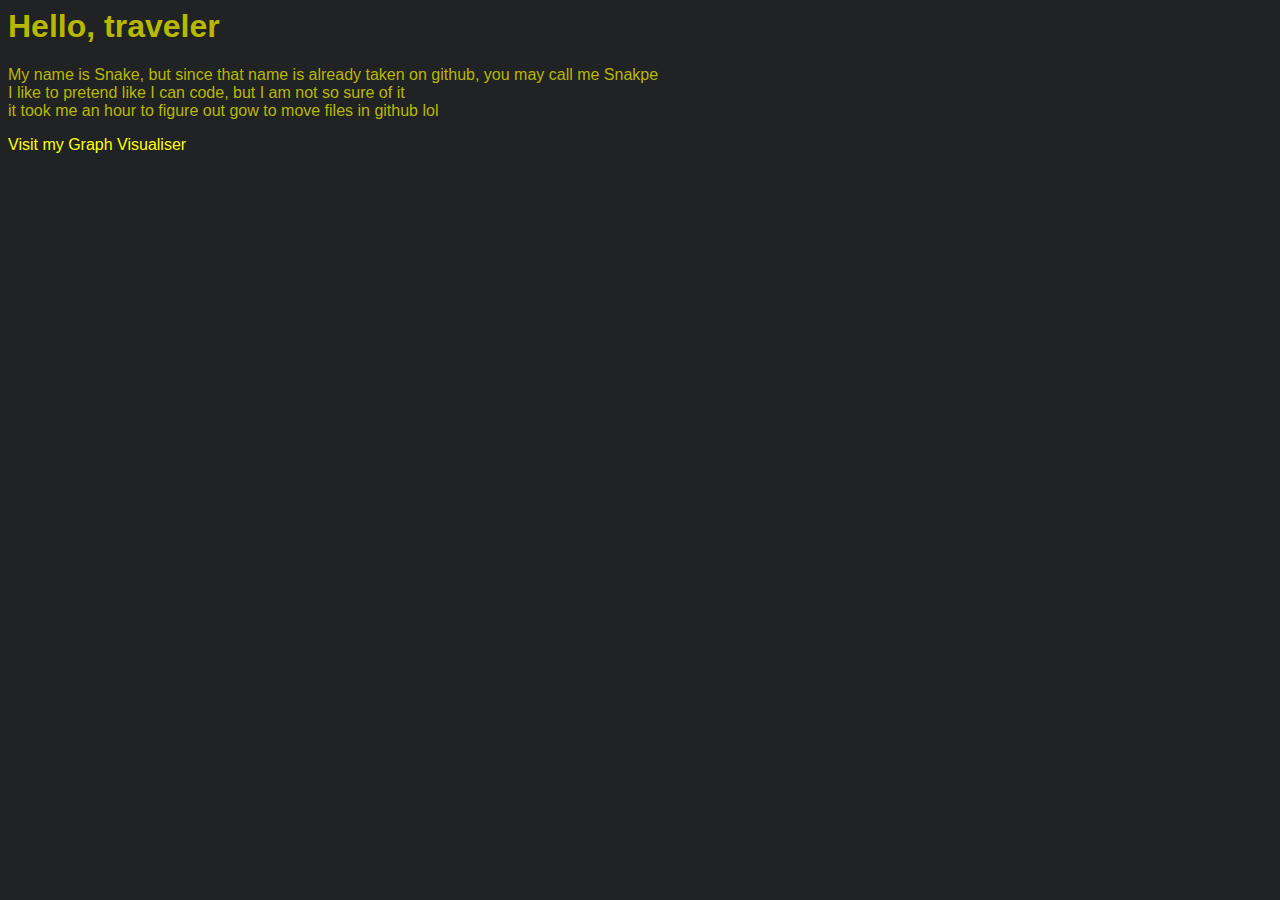
==== index.html @ dce9efe9 "Update index.html" ====
<html>
<head>
  <title> hi traveler/cybernaut </title>
  <link rel="stylesheet" href="design.css">
  <link rel="icon" href="favicon.ico">
</head>
<body>
  <h1> Hello, traveler </h1>
  <p>
    My name is Snake, but since that name is already taken on github, you may call me Snakpe <br>
    I like to pretend like I can code, but I am not so sure of it <br>
    it took me an hour to figure out gow to move files in github lol <br>
  </p>
  <a href="/graphvis">Visit my Graph Visualiser</a>
</body>
</html>
---- design.css ----
a{
	text-decoration: none;
	color: yellow;
}

body{
	background-color: #212224;
	font-family: Calibri, Arial, Helvetica;
	color: rgb(184, 184, 0);
}
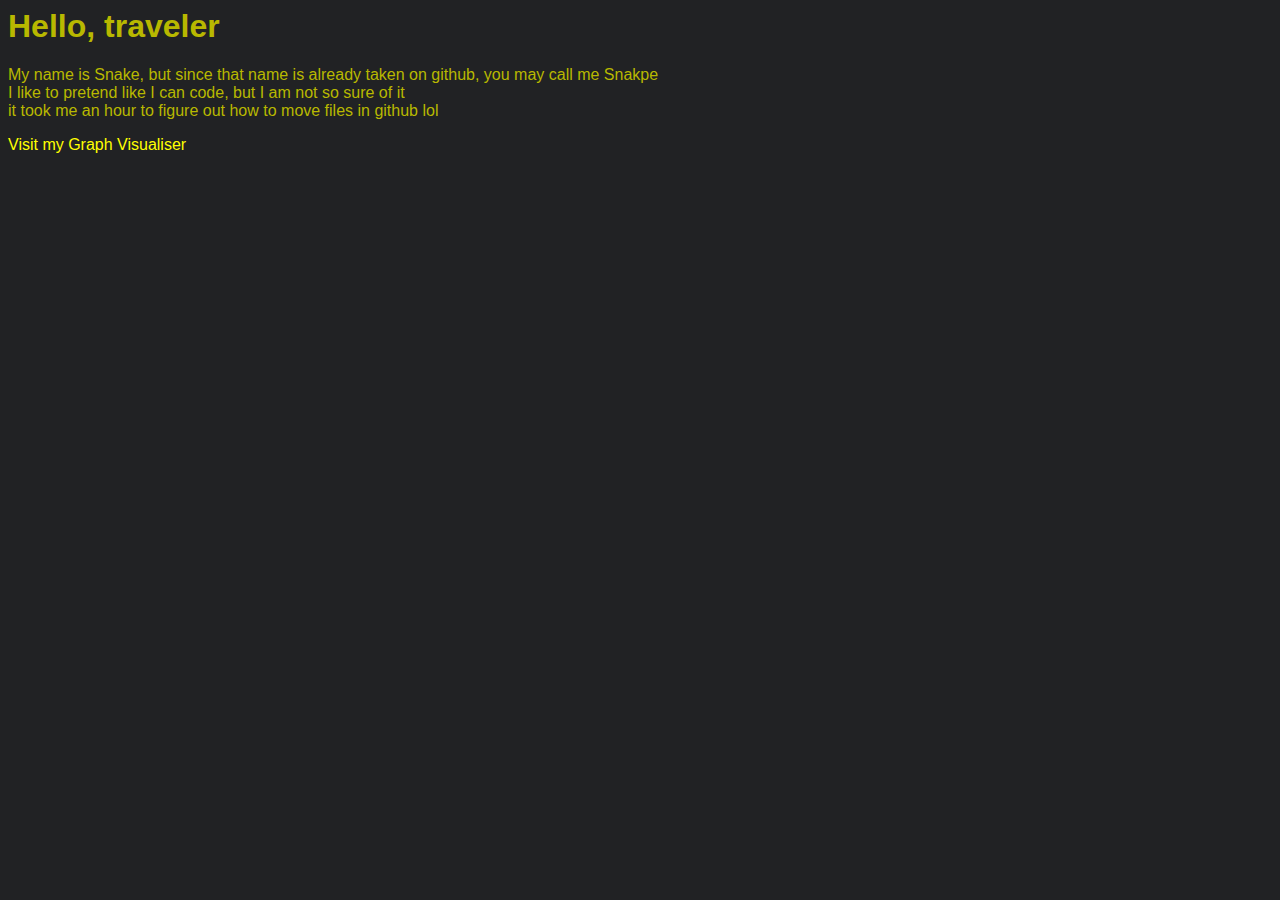
==== commit 02ff2809: "Update index.html" ====
--- a/index.html
+++ b/index.html
@@ -9,7 +9,7 @@
   <p>
     My name is Snake, but since that name is already taken on github, you may call me Snakpe <br>
     I like to pretend like I can code, but I am not so sure of it <br>
-    it took me an hour to figure out gow to move files in github lol <br>
+    it took me an hour to figure out how to move files in github lol <br>
   </p>
   <a href="/graphvis">Visit my Graph Visualiser</a>
 </body>
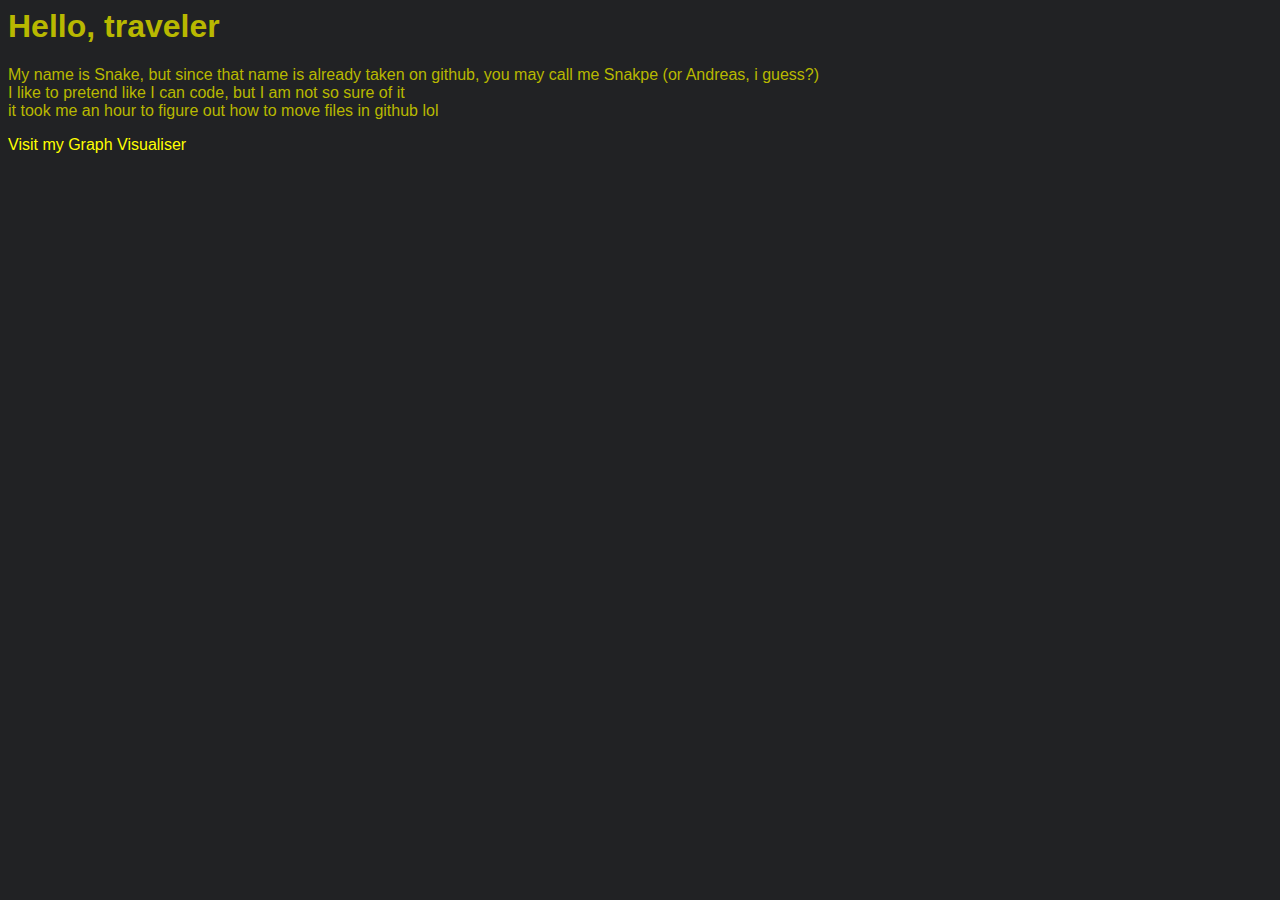
==== commit 4195057e: "Update index.html" ====
--- a/index.html
+++ b/index.html
@@ -7,7 +7,7 @@
 <body>
   <h1> Hello, traveler </h1>
   <p>
-    My name is Snake, but since that name is already taken on github, you may call me Snakpe <br>
+    My name is Snake, but since that name is already taken on github, you may call me Snakpe (or Andreas, i guess?)<br>
     I like to pretend like I can code, but I am not so sure of it <br>
     it took me an hour to figure out how to move files in github lol <br>
   </p>
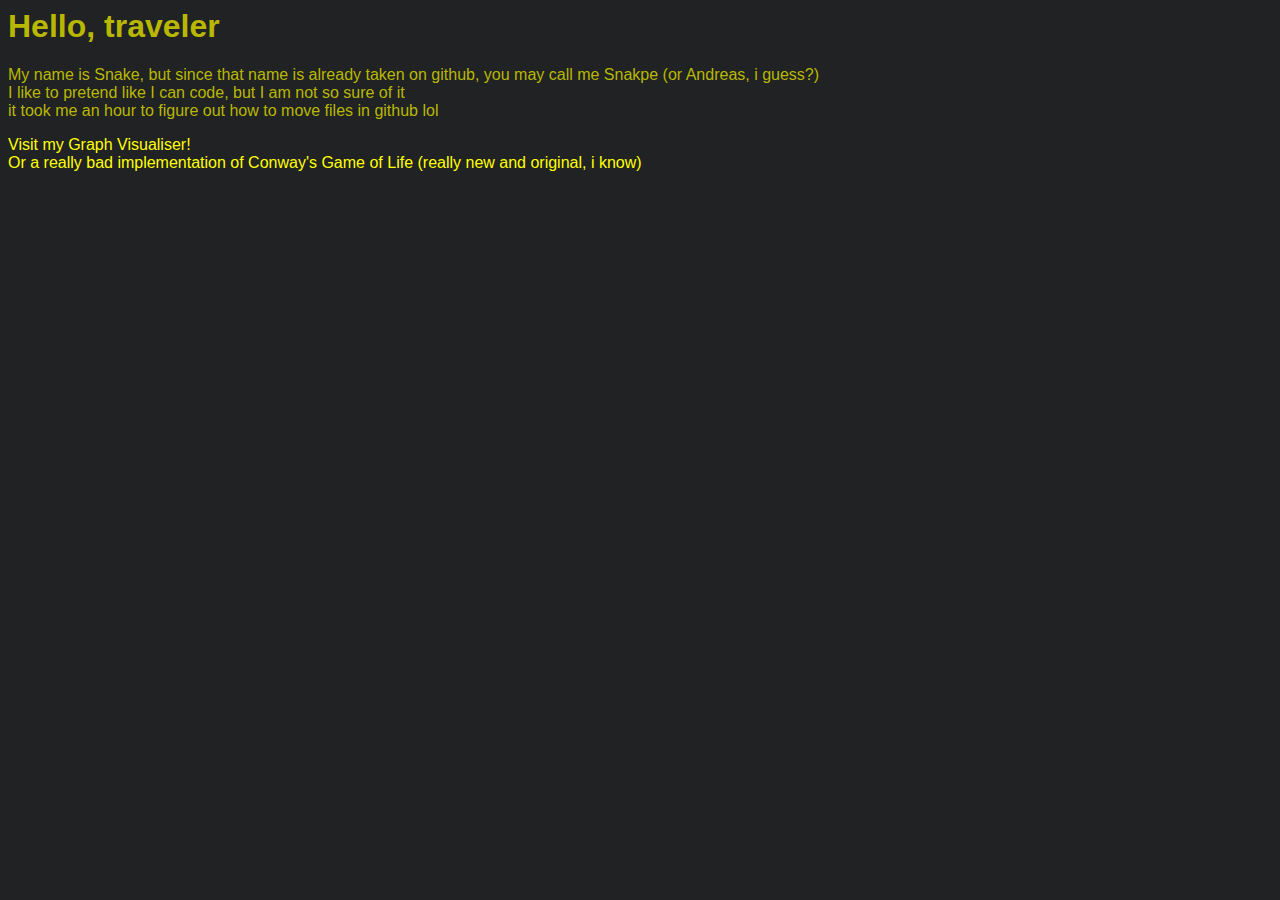
==== commit 6b6ce963: "Added link to game of life" ====
--- a/index.html
+++ b/index.html
@@ -11,6 +11,7 @@
     I like to pretend like I can code, but I am not so sure of it <br>
     it took me an hour to figure out how to move files in github lol <br>
   </p>
-  <a href="/graphvis">Visit my Graph Visualiser</a>
+  <a href="/graphvis">Visit my Graph Visualiser!</a><br>
+  <a href="/GameOfLife">Or a really bad implementation of Conway's Game of Life (really new and original, i know)</a>
 </body>
 </html>
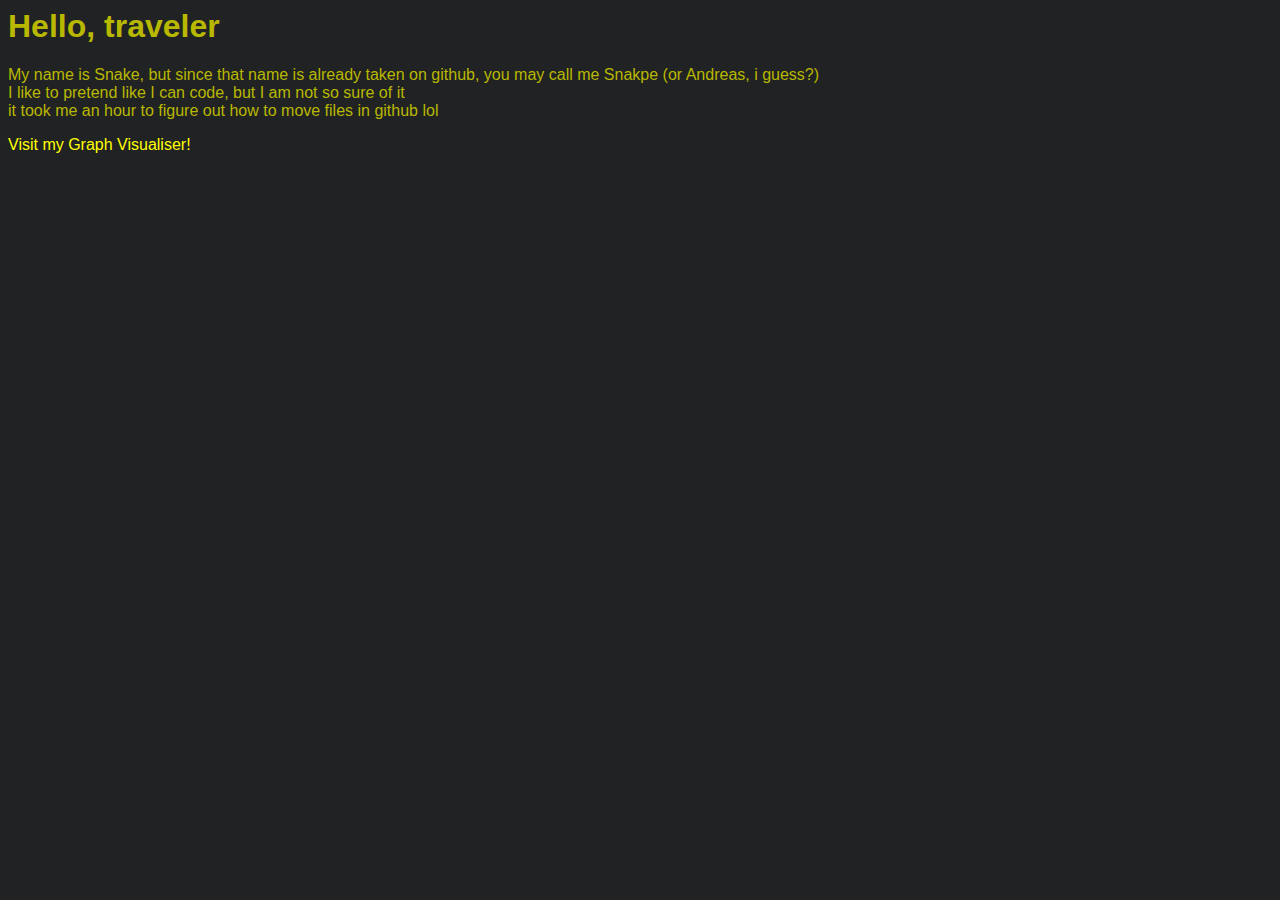
==== commit bb0cb734: "Revert" ====
--- a/index.html
+++ b/index.html
@@ -12,6 +12,5 @@
     it took me an hour to figure out how to move files in github lol <br>
   </p>
   <a href="/graphvis">Visit my Graph Visualiser!</a><br>
-  <a href="/GameOfLife">Or a really bad implementation of Conway's Game of Life (really new and original, i know)</a>
 </body>
 </html>
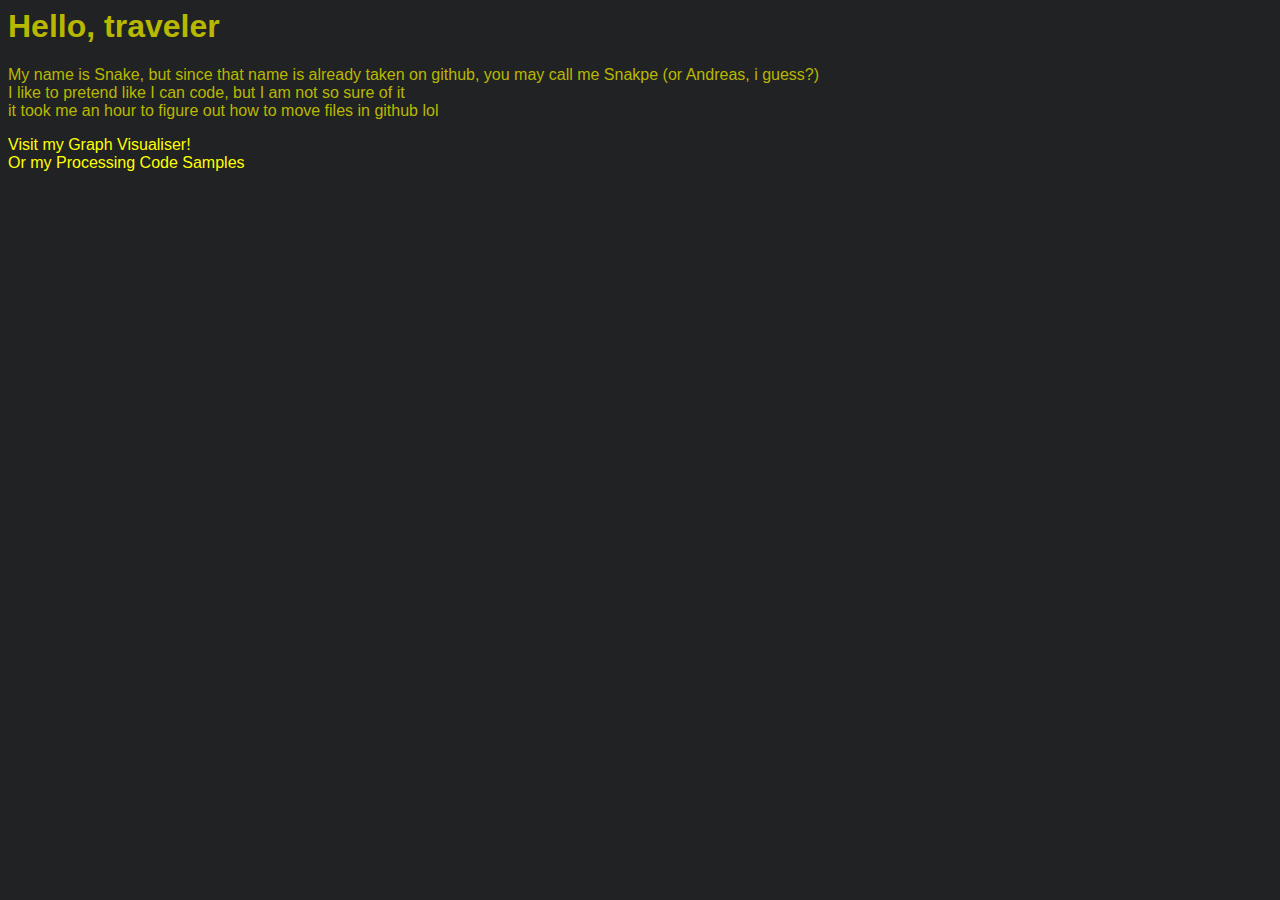
==== commit 542aeb28: "😳" ====
--- a/index.html
+++ b/index.html
@@ -1,7 +1,7 @@
 <html>
 <head>
   <title> hi traveler/cybernaut </title>
-  <link rel="stylesheet" href="design.css">
+  <link rel="stylesheet" href="style.css">
   <link rel="icon" href="favicon.ico">
 </head>
 <body>
@@ -12,5 +12,6 @@
     it took me an hour to figure out how to move files in github lol <br>
   </p>
   <a href="/graphvis">Visit my Graph Visualiser!</a><br>
+  <a href="/processingSamples">Or my Processing Code Samples</a><br>
 </body>
 </html>
--- a/style.css
+++ b/style.css
@@ -0,0 +1,10 @@
+a{
+	text-decoration: none;
+	color: yellow;
+}
+
+body{
+	background-color: #212224;
+	font-family: Calibri, Arial, Helvetica;
+	color: rgb(184, 184, 0);
+}
